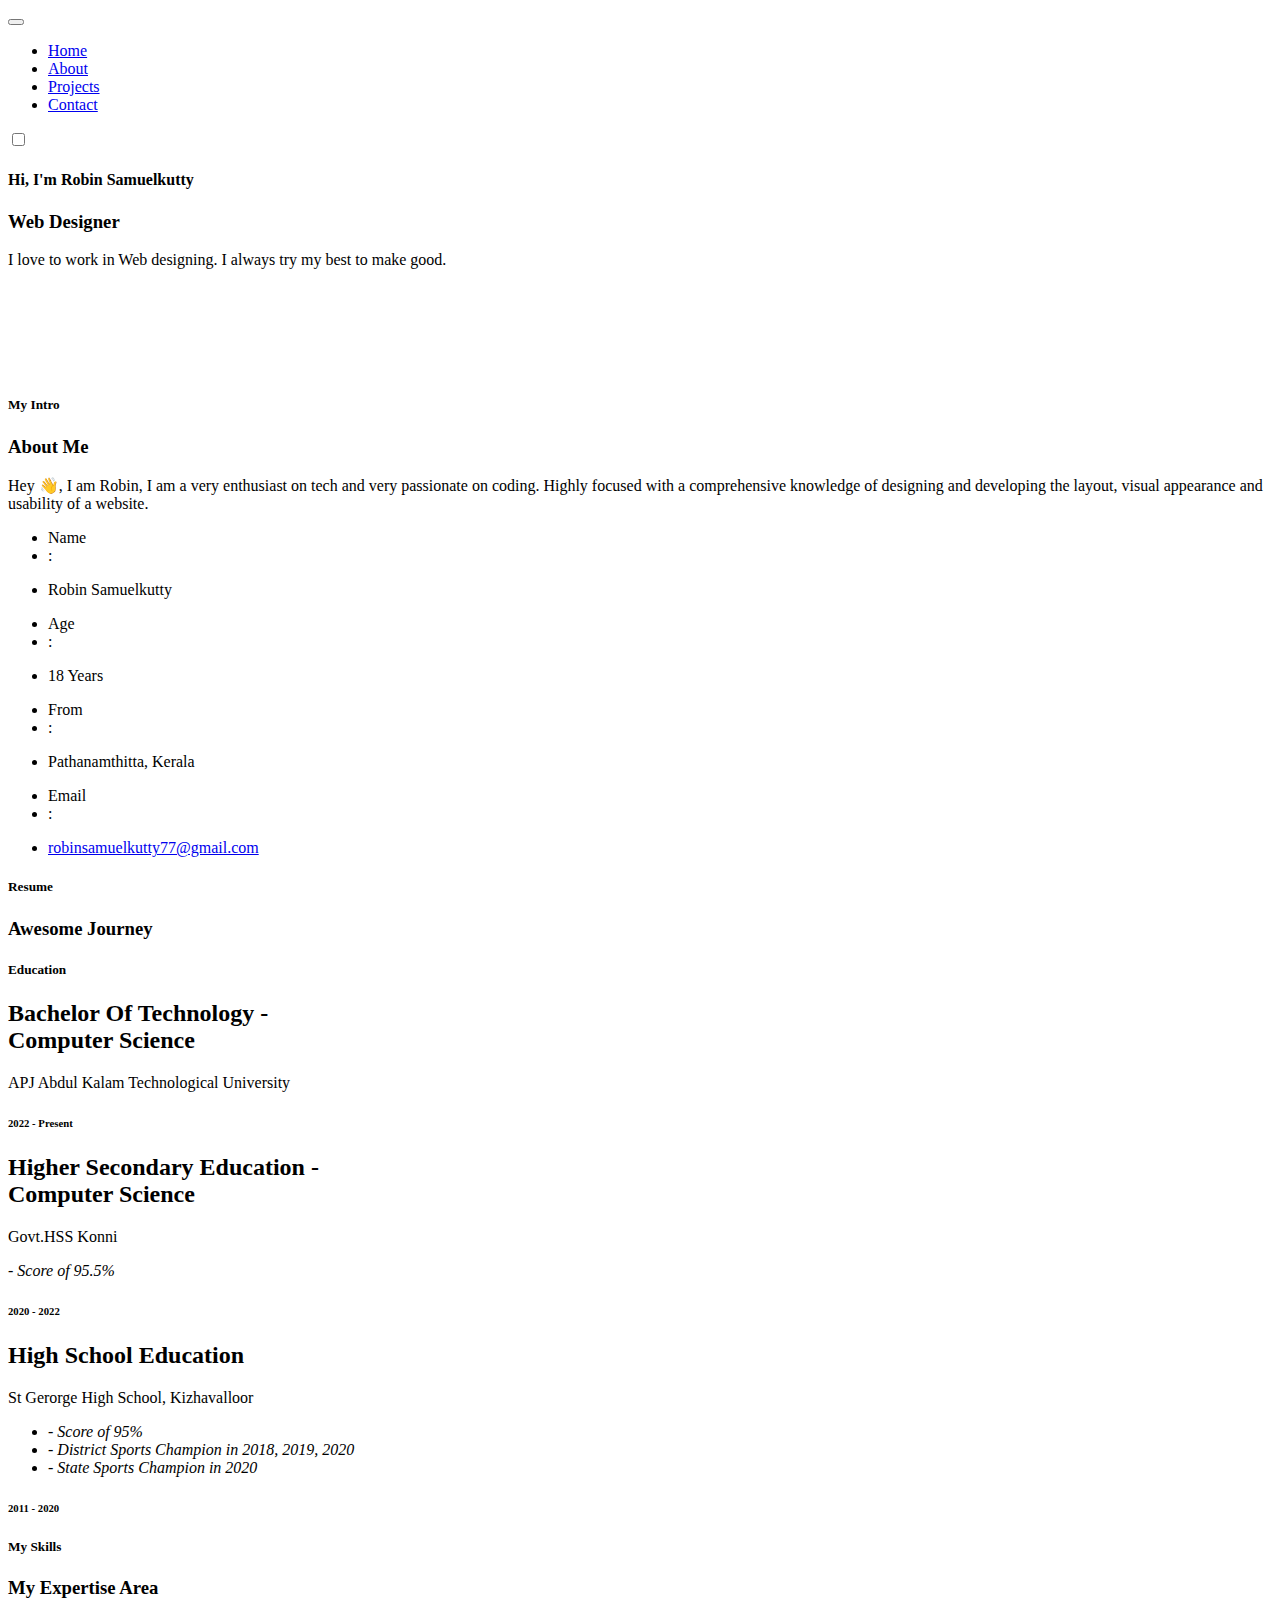
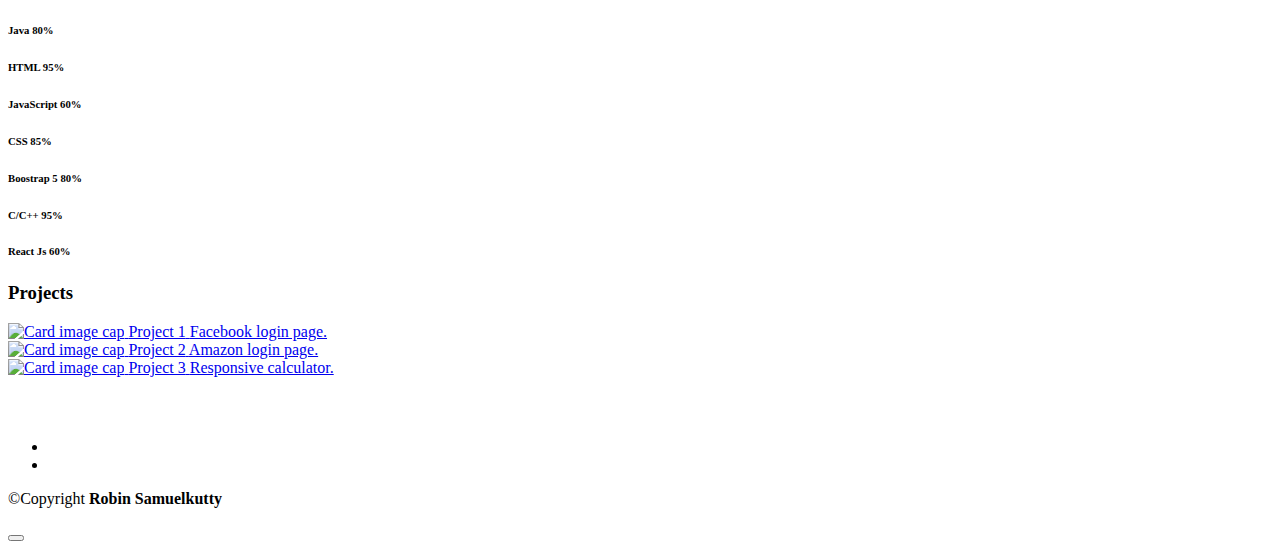
==== index.html @ 34d08c82 "Update index.html" ====
<!--
Author: W3layouts
Author URL: http://w3layouts.com
-->
<!doctype html>
<html lang="en">

<head>
    <!-- Required meta tags -->
    <meta charset="utf-8">
    <meta name="viewport" content="width=device-width, initial-scale=1">
    <title>Robin Sam</title>
    <link rel="icon" href="https://www.instagram.com/p/Ca_34CLvO8sN0Zen6JmJg2K-hZ0cHqBLBm7Li00/" type="image/gif" sizes="16x16">
    <!-- google font -->
    <link href="//fonts.googleapis.com/css2?family=Poppins:wght@100;200;300;400;500;600;700;800;900&display=swap"
        rel="stylesheet">
    <!-- Template CSS Style link -->
    <link rel="stylesheet" href="assets/css/style-starter.css">
</head>

<body>
    <!-- header -->
    <header id="site-header" class="fixed-top">
        <div class="container">
            <nav class="navbar navbar-expand-lg navbar-light">
                
                <button class="navbar-toggler collapsed" type="button" data-bs-toggle="collapse"
                    data-bs-target="#navbarScroll" aria-controls="navbarScroll" aria-expanded="false"
                    aria-label="Toggle navigation">
                    <span class="navbar-toggler-icon fa icon-expand fa-bars"></span>
                    <span class="navbar-toggler-icon fa icon-close fa-times"></span>
                </button>
                <div class="collapse navbar-collapse " id="navbarScroll">
                    <ul class="navbar-nav mx-auto my-2 my-lg-0 navbar-nav-scroll">
                        <li class="nav-item">
                            <a class="nav-link active" aria-current="page" href="index.html">Home</a>
                        </li>
                        <li class="nav-item">
                            <a class="nav-link" href="#about">About</a>
                        </li>
                        <li class="nav-item">
                            <a class="nav-link" href="#project">Projects</a>
                        </li>
                        <li class="nav-item">
                            <a class="nav-link" href="contact.html">Contact</a>
                        </li>
                    </ul>
                    
                </div>
                <!-- toggle switch for light and dark theme -->
                <div class="cont-ser-position">
                    <nav class="navigation">
                        <div class="theme-switch-wrapper">
                            <label class="theme-switch" for="checkbox">
                                <input type="checkbox" id="checkbox">
                                <div class="mode-container">
                                    <i class="gg-sun"></i>
                                    <i class="gg-moon"></i>
                                </div>
                            </label>
                        </div>
                    </nav>
                </div>
                <!-- //toggle switch for light and dark theme -->
            </nav>
        </div>
    </header>
    <!-- //header -->

    <!-- banner section -->
    <section class="w3l-banner py-5" id="home">
        <div class="container py-md-5 py-4">
            <div class="row align-items-center pt-4">
                <div class="col-md-6 banner-left pe-xl-5">
                    <h4>Hi, I'm Robin Samuelkutty</h4>
                    <h3 class="mb-3 mt-1">Web Designer</h3>
                    
                    <p class="banner-sub me-md-5">I love to work in Web designing.
                        I always try my best to make good.
                    </p>
                    
                </div>
                <div class="col-md-6">
                </div>
            </div>
        </div>
        <!-- animations icons -->
        <div class="icon-effects-w3-1 text-right">
            <img src="assets/images/icon2.png" alt="" class="img-fluid">
        </div>
        <div class="icon-effects-w3-2 text-right">
            <img src="assets/images/icon3.png" alt="" class="img-fluid">
        </div>
        <div class="icon-effects-w3-3 text-right">
            <img src="assets/images/icon1.png" alt="" class="img-fluid">
        </div>
        <div class="icon-effects-w3-4 text-right">
            <img src="assets/images/icon6.png" alt="" class="img-fluid">
        </div>
        <!-- //animations icons -->
    </section>
    <!-- //banner section -->

    <!-- logo partners -->
   
    <!-- //logo partners -->

    <!-- grids section -->
    
    <!-- //grids section -->

    <!-- about section -->
    <section class="w3l-aboutblock1 pt-lg-5 pt-2 pb-5" id="about">
        <div class="container py-md-5 py-4">
            <div class="row align-items-center">
                <div class="col-lg-4">
                    <div class="position-relative">
                        <img src="assets/images/about.jpg" alt="" class="radius-image img-fluid">
                    </div>
                </div>
                <div class="col-lg-8 ps-lg-5 mt-lg-0 mt-5">
                    <h5 class="title-small mb-1" id="about">My Intro</h5>
                    <h3 class="title-style">About Me</h3>
                    <p class="mt-3">Hey 👋, I am Robin, I am a very enthusiast on tech and very passionate on coding.
                        Highly focused with a comprehensive knowledge of designing and developing the layout, visual appearance and usability of a website.
                        </p>
                    <div class="my-info mt-md-5 mt-4">
                        <ul class="single-info">
                            <li class="name-style">Name</li>
                            <li>:</li>
                            <li>
                                <p>Robin Samuelkutty</p>
                            </li>
                        </ul>
                        <ul class="single-info">
                            <li class="name-style">Age</li>
                            <li>:</li>
                            <li>
                                <p>18 Years</p>
                            </li>
                        </ul>
                        <ul class="single-info">
                            <li class="name-style">From</li>
                            <li>:</li>
                            <li>
                                <p>Pathanamthitta, Kerala</p>
                            </li>
                        </ul>
                        <ul class="single-info">
                            <li class="name-style">Email</li>
                            <li>:</li>
                            <li>
                                <p><a href="mailto:maryateer@mail.com">robinsamuelkutty77@gmail.com</a></p>
                            </li>
                        </ul>
                    </div>
                    
                </div>
            </div>
        </div>
    </section>
    <!-- //about section -->

    <!-- qualification section -->
    <section class="w3l-timeline-1 py-5 ">
        <div class="container py-lg-5 py-4">
            <div class="title-heading-w3 text-center mb-sm-5 mb-4">
                <h5 class="title-small">Resume</h5>
                <h3 class="title-style">Awesome Journey</h3>
            </div>
            <div class="row">
                <div class="col-lg-6 " style="margin:auto ;">
                    <h5 class="sub-title-timeline"><i class="fas fa-graduation-cap"></i> Education</h5>
                    <div class="timeline">
                        <div class="column">
                            <div class="title">
                                <h2>Bachelor Of Technology - <br> Computer Science</h2>
                            </div>
                            <div class="description">
                                <p>APJ Abdul Kalam Technological University</p>
                                <h6><i class="fas fa-calendar-alt"></i> 2022 - Present</h6>
                            </div>
                        </div>
                        <div class="column">
                            <div class="title">
                                <h2>Higher Secondary Education - <br>Computer Science</h2>
                            </div>
                            <div class="description">
                                <p>Govt.HSS Konni</p>
                                
                                    <i>- Score of 95.5%</i>
                                
                                <h6><i class="fas fa-calendar-alt"></i> 2020 - 2022</h6>
                            </div>
                        </div>
                        <div class="column">
                            <div class="title">
                                <h2>High School Education</h2>
                            </div>
                            <div class="description">
                                <p>St Gerorge High School, Kizhavalloor</p>
                                <ul>
                                    <li><i>- Score of 95%</i></li>
                                    <li><i>- District Sports Champion in 2018, 2019, 2020</i></li>
                                    <li><i>- State Sports Champion in 2020</i></li>
                                </ul>
                                <h6><i class="fas fa-calendar-alt"></i> 2011 - 2020</h6>
                            </div>
                        </div>
                    </div>
                </div>

               
            </div>
        </div>
    </section>
    <!-- //qualification section -->

    <!-- skills section -->
    <section class="w3l-progress py-5" id="progress">
        <div class="container py-md-5 py-4">
            <div class="title-heading-w3 text-center mb-sm-5 mb-4">
                <h5 class="title-small mb-1">My Skills</h5>
                <h3 class="title-style">My Expertise Area</h3>
            </div>
            <div class="row py-lg-4">
                <div class="col-lg-6 pe-lg-5">
                    <div class="progress-info info1">
                        <h6 class="progress-tittle">Java <span class="">80%</span></h6>
                        <div class="progress">
                            <div class="progress-bar progress-bar-striped gradient-1" role="progressbar"
                                style="width: 80%" aria-valuenow="95" aria-valuemin="0" aria-valuemax="100">
                            </div>
                        </div>
                    </div>
                    <div class="progress-info info2">
                        <h6 class="progress-tittle">HTML <span class="">95%</span>
                        </h6>
                        <div class="progress">
                            <div class="progress-bar progress-bar-striped gradient-2" role="progressbar"
                                style="width: 95%" aria-valuenow="95" aria-valuemin="0" aria-valuemax="100">
                            </div>
                        </div>
                    </div>
                    <div class="progress-info info3">
                        <h6 class="progress-tittle">JavaScript <span class="">60%</span></h6>
                        <div class="progress">
                            <div class="progress-bar progress-bar-striped gradient-3" role="progressbar"
                                style="width: 60%" aria-valuenow="95" aria-valuemin="0" aria-valuemax="100">
                            </div>
                        </div>
                    </div>
                    <div class="progress-info info4 mb-0" style="margin:auto ;">
                        <h6 class="progress-tittle">CSS <span class="">85%</span></h6>
                        <div class="progress">
                            <div class="progress-bar progress-bar-striped gradient-4" role="progressbar"
                                style="width: 85%" aria-valuenow="95" aria-valuemin="0" aria-valuemax="100">
                            </div>
                        </div>
                    </div>
                </div>
                <div class="col-lg-6 ps-lg-5 mt-lg-0 mt-5">
                    <div class="progress-info info1">
                        <h6 class="progress-tittle">Boostrap 5 <span class="">80%</span></h6>
                        <div class="progress">
                            <div class="progress-bar progress-bar-striped gradient-1" role="progressbar"
                                style="width: 80%" aria-valuenow="90" aria-valuemin="0" aria-valuemax="100">
                            </div>
                        </div>
                    </div>
                    <div class="progress-info info2">
                        <h6 class="progress-tittle">C/C++ <span class="">95%</span>
                        </h6>
                        <div class="progress">
                            <div class="progress-bar progress-bar-striped gradient-2" role="progressbar"
                                style="width: 95%" aria-valuenow="95" aria-valuemin="0" aria-valuemax="100">
                            </div>
                        </div>
                    </div>
                    <div class="progress-info info3">
                        <h6 class="progress-tittle">React Js <span class="">60%</span></h6>
                        <div class="progress">
                            <div class="progress-bar progress-bar-striped gradient-3" role="progressbar"
                                style="width: 60%" aria-valuenow="95" aria-valuemin="0" aria-valuemax="100">
                            </div>
                        </div>
                    </div>
                    
                </div>
            </div>
        </div>
    </section>
    <!-- //skills section -->

    <!-- projects section -->
    <section class="w3l-gallery pb-5" id="gallery">
        <div class="container py-md-5 py-4">
            <div class="title-heading-w3 text-center mb-sm-5 mb-4">
                
                <h3 class="title-style" id="project"> Projects</h3>
            </div>
            <div class="row">
                <div class="col-lg-4 col-md-6 item">
                    <a href="assets/images/g1.jpg" data-lightbox="example-set" data-title="Project 1"
                        class="zoom d-block">
                        <img class="card-img-bottom d-block" src="assets/images/g1.jpg" alt="Card image cap">
                        <span class="overlay__hover"></span>
                        <span class="hover-content">
                            <span class="title">Project 1</span>
                            <span class="content">Facebook login page.</span>
                        </span>
                    </a>
                </div>
                <div class="col-lg-4 col-md-6 item mt-md-0 mt-4">
                    <a href="assets/images/g2.jpg" data-lightbox="example-set" data-title="Project 2"
                        class="zoom d-block">
                        <img class="card-img-bottom d-block" src="assets/images/g2.jpg" alt="Card image cap">
                        <span class="overlay__hover"></span>
                        <span class="hover-content">
                            <span class="title">Project 2</span>
                            <span class="content">Amazon login page.</span>
                        </span>
                    </a>
                </div>

                <div class="col-lg-4 col-md-6 item mt-lg-0 mt-4">
                    <a href="assets/images/g3.jpg" data-lightbox="example-set" data-title="Project 3"
                        class="zoom d-block">
                        <img class="card-img-bottom d-block" src="assets/images/g3.jpg" alt="Card image cap">
                        <span class="overlay__hover"></span>
                        <span class="hover-content">
                            <span class="title">Project 3</span>
                            <span class="content">Responsive  calculator.</span>
                        </span>
                    </a>
                </div>

             
            </div>
        </div>
    </section>
    <!-- //projects section -->

    <!-- home service section -->
   
    <!-- //home service section -->

    <!-- //testimonials section -->

    <!-- footer -->
    <footer class="footer-w3ls text-center py-5">
        <div class="container pt-4">
            <div class="mx-auto" style="max-width:600px;">
                
                <h4 style="color:#ffff ;"><strong>Follow Me</strong></h4>
                <div class="social-icons-main mt-4 pb-3">
                    <ul class="social-icons3">
                        <li>
                            <a href="https://www.facebook.com/robin.samuelkutty">
                                <i class="fab fa-facebook-f"></i>
                            </a>
                        </li>
                        
                        <li>
                            <a href="https://www.instagram.com/robin_sam__/">
                                <i class="fab fa-instagram"></i>
                            </a>
                        </li>
                    </ul>
                </div>
            </div>
            <!-- copyright -->
            <p class="copy-right-w3 text-white mt-5 pt-4">©Copyright <strong><span>Robin Samuelkutty</span></strong>
                </p>
        </div>
    </footer>
    <!-- //footer -->

    <!-- Js scripts -->
    <!-- move top -->
    <button onclick="topFunction()" id="movetop" title="Go to top">
        <span class="fas fa-level-up-alt" aria-hidden="true"></span>
    </button>
    <script>
        // When the user scrolls down 20px from the top of the document, show the button
        window.onscroll = function () {
            scrollFunction()
        };

        function scrollFunction() {
            if (document.body.scrollTop > 20 || document.documentElement.scrollTop > 20) {
                document.getElementById("movetop").style.display = "block";
            } else {
                document.getElementById("movetop").style.display = "none";
            }
        }

        // When the user clicks on the button, scroll to the top of the document
        function topFunction() {
            document.body.scrollTop = 0;
            document.documentElement.scrollTop = 0;
        }
    </script>
    <!-- //move top -->

    <!-- common jquery plugin -->
    <script src="assets/js/jquery-3.3.1.min.js"></script>
    <!-- //common jquery plugin -->

    <!-- libhtbox -->
    <script src="assets/js/lightbox-plus-jquery.min.js"></script>
    <!-- libhtbox -->

    <!-- testimonials owlcarousel -->
    <script src="assets/js/owl.carousel.js"></script>
    <script>
        $(document).ready(function () {
            $('.owl-two').owlCarousel({
                loop: true,
                margin: 30,
                nav: false,
                responsiveClass: true,
                autoplay: true,
                autoplayTimeout: 5000,
                autoplaySpeed: 1000,
                autoplayHoverPause: false,
                responsive: {
                    0: {
                        items: 1,
                        nav: false
                    },
                    480: {
                        items: 1,
                        nav: false
                    },
                    667: {
                        items: 1,
                        nav: false
                    },
                    1000: {
                        items: 1,
                        nav: false
                    }
                }
            })
        })
    </script>
    <!-- //script for Testimonials-->

    <!-- theme switch js (light and dark)-->
    <script src="assets/js/theme-change.js"></script>
    <!-- //theme switch js (light and dark)-->

    <!-- MENU-JS -->
    <script>
        $(window).on("scroll", function () {
            var scroll = $(window).scrollTop();

            if (scroll >= 80) {
                $("#site-header").addClass("nav-fixed");
            } else {
                $("#site-header").removeClass("nav-fixed");
            }
        });

        //Main navigation Active Class Add Remove
        $(".navbar-toggler").on("click", function () {
            $("header").toggleClass("active");
        });
        $(document).on("ready", function () {
            if ($(window).width() > 991) {
                $("header").removeClass("active");
            }
            $(window).on("resize", function () {
                if ($(window).width() > 991) {
                    $("header").removeClass("active");
                }
            });
        });
    </script>
    <!-- //MENU-JS -->

    <!-- disable body scroll which navbar is in active -->
    <script>
        $(function () {
            $('.navbar-toggler').click(function () {
                $('body').toggleClass('noscroll');
            })
        });
    </script>
    <!-- //disable body scroll which navbar is in active -->

    <!-- bootstrap -->
    <script src="assets/js/bootstrap.min.js"></script>
    <!-- //bootstrap -->
    <!-- //Js scripts -->
</body>

</html>
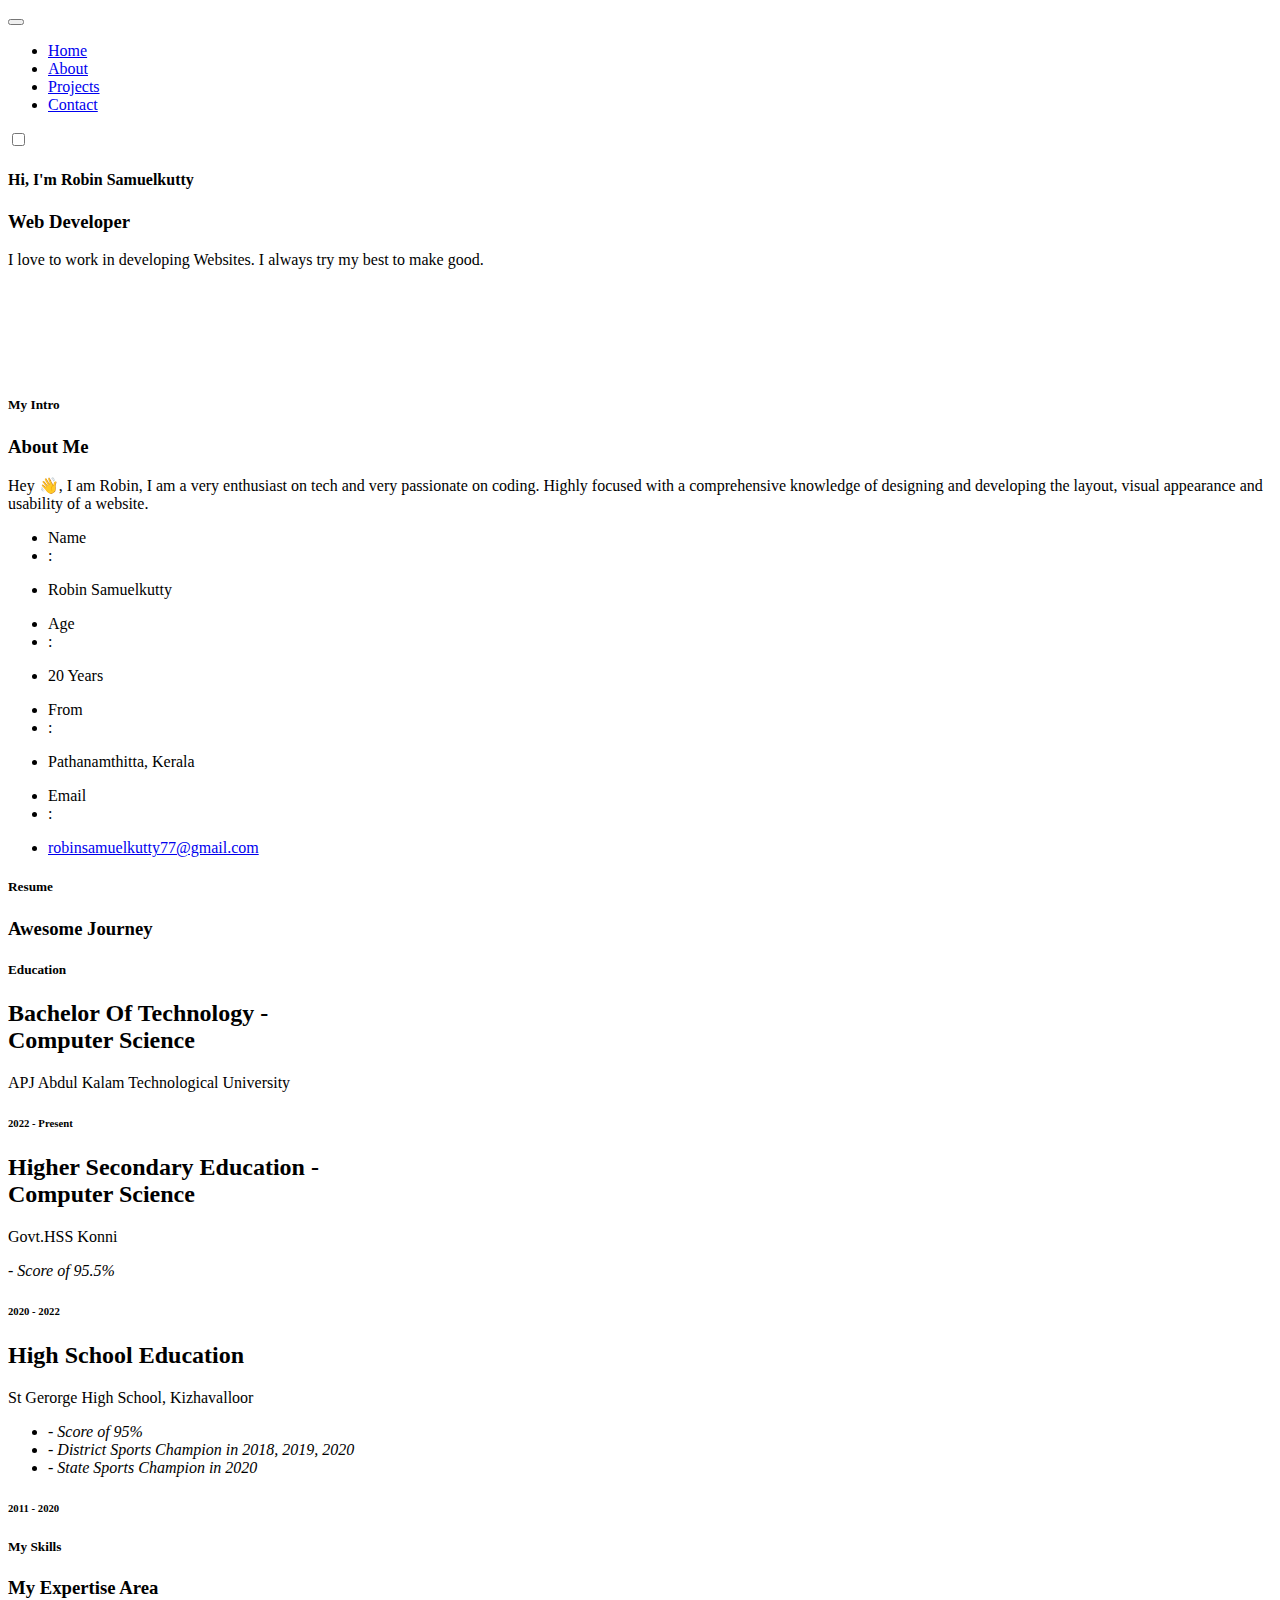
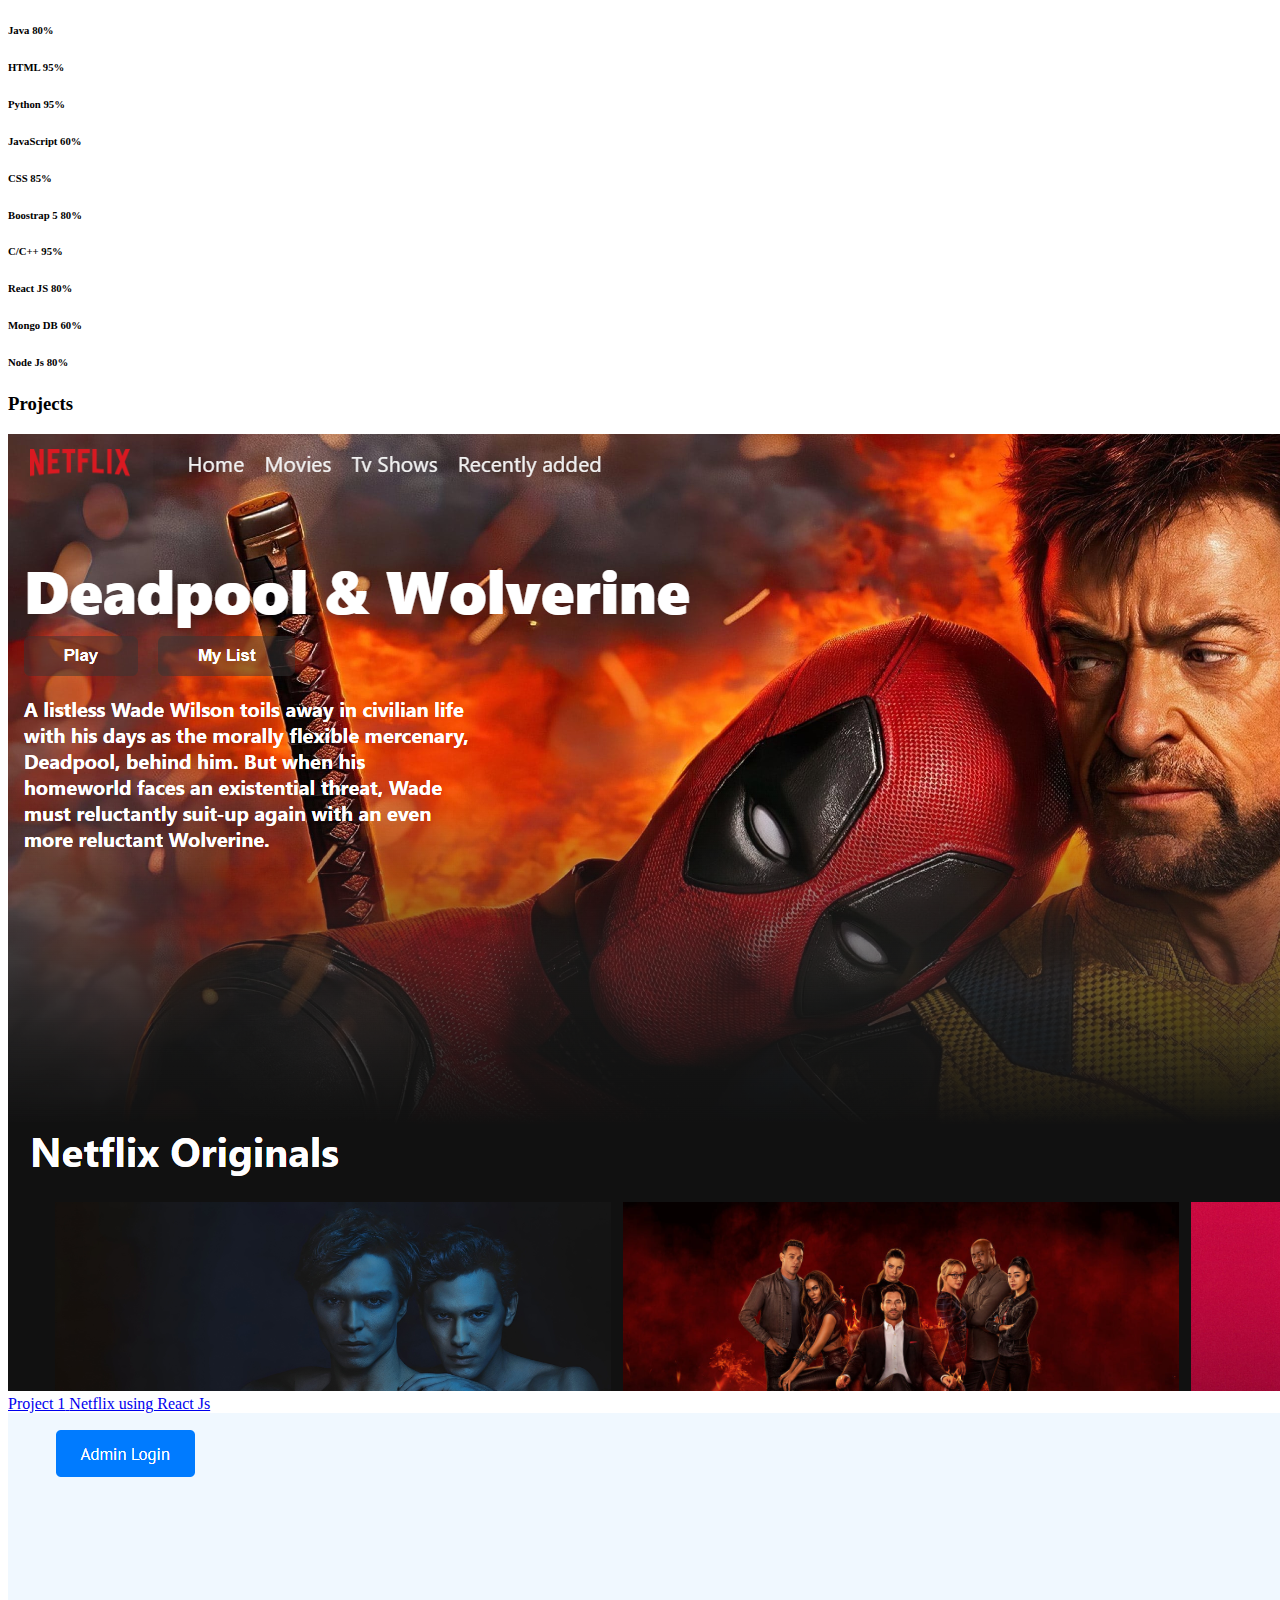
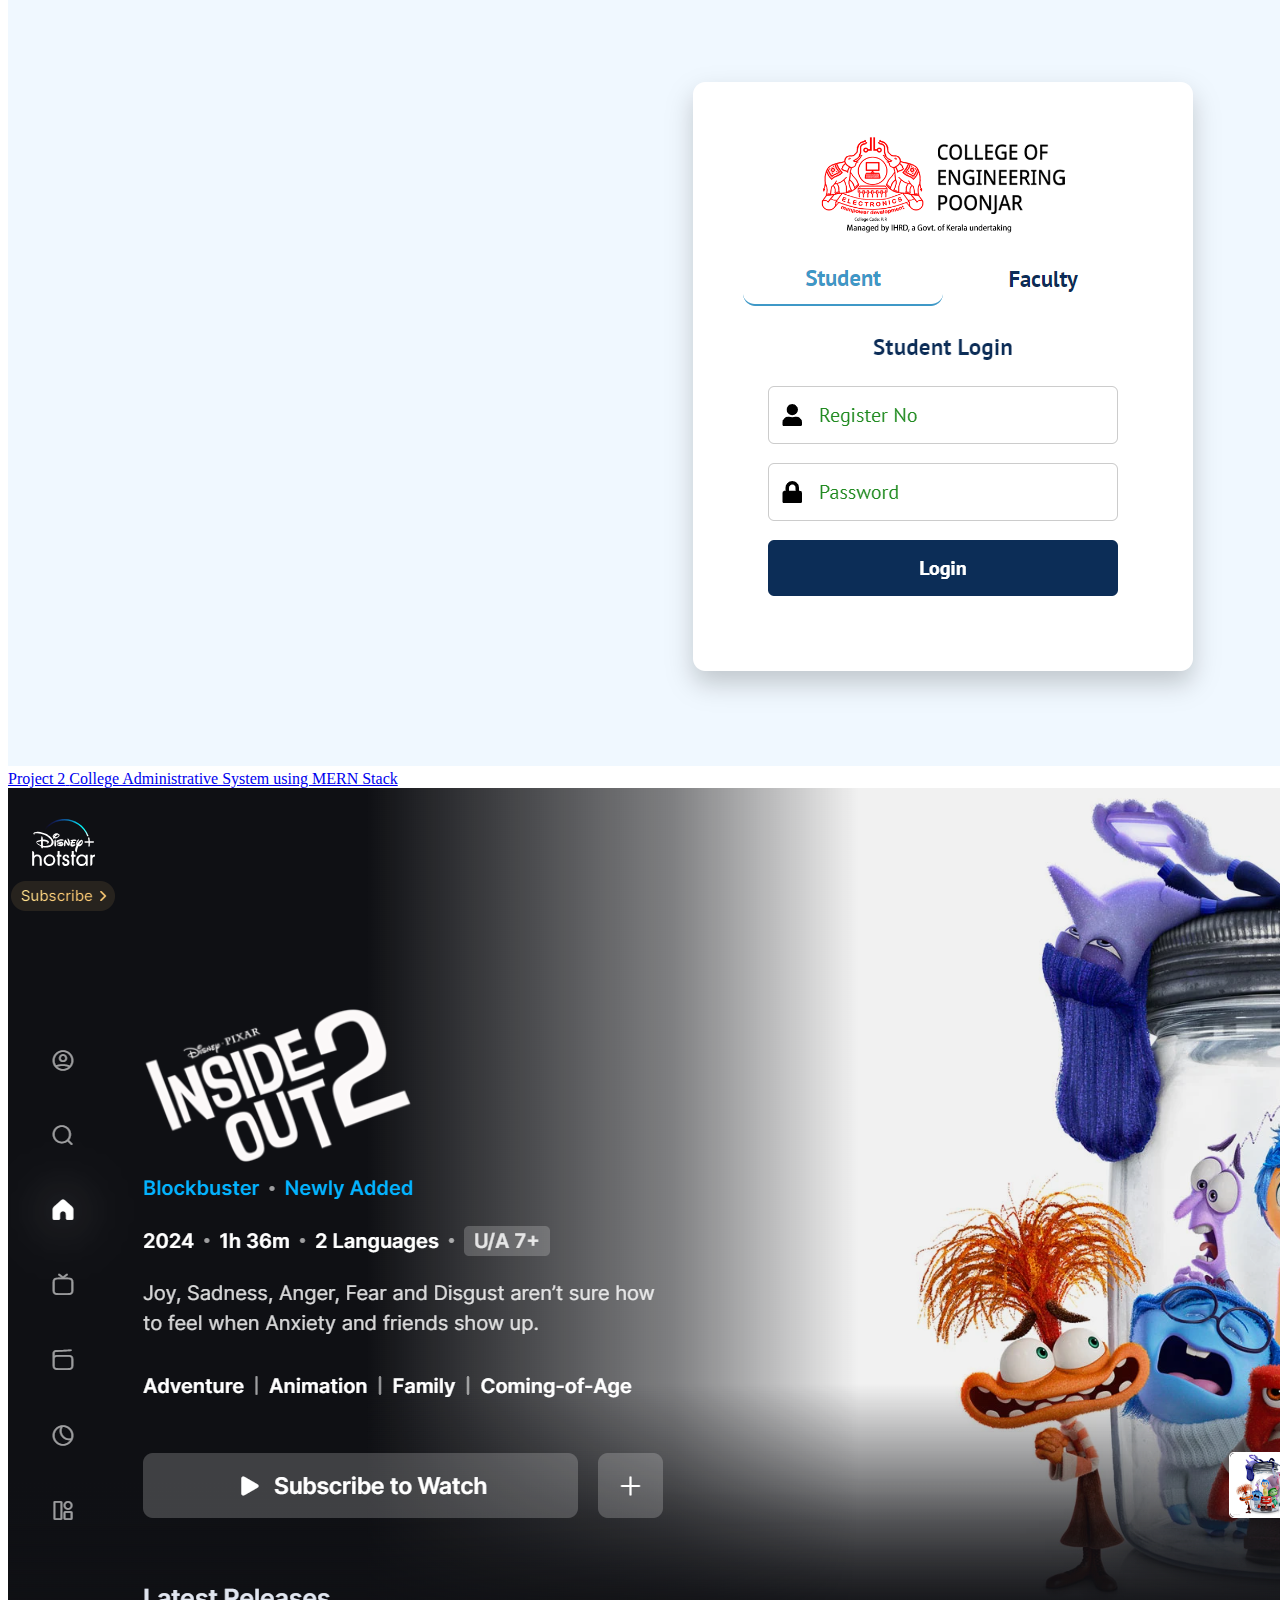
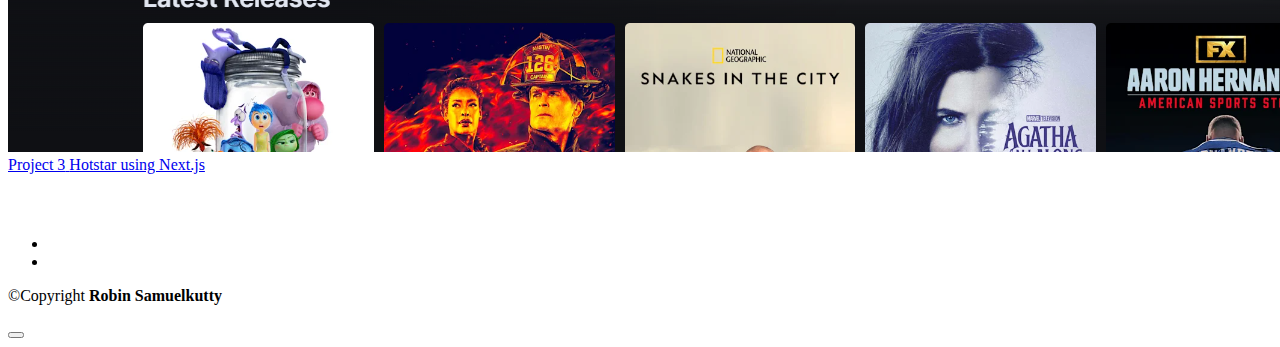
==== commit aeb0ab72: "Update index.html" ====
--- a/index.html
+++ b/index.html
@@ -73,9 +73,9 @@
             <div class="row align-items-center pt-4">
                 <div class="col-md-6 banner-left pe-xl-5">
                     <h4>Hi, I'm Robin Samuelkutty</h4>
-                    <h3 class="mb-3 mt-1">Web Designer</h3>
+                    <h3 class="mb-3 mt-1">Web Developer</h3>
                     
-                    <p class="banner-sub me-md-5">I love to work in Web designing.
+                    <p class="banner-sub me-md-5">I love to work in developing Websites.
                         I always try my best to make good.
                     </p>
                     
@@ -136,7 +136,7 @@
                             <li class="name-style">Age</li>
                             <li>:</li>
                             <li>
-                                <p>18 Years</p>
+                                <p>20 Years</p>
                             </li>
                         </ul>
                         <ul class="single-info">
@@ -150,7 +150,7 @@
                             <li class="name-style">Email</li>
                             <li>:</li>
                             <li>
-                                <p><a href="mailto:maryateer@mail.com">robinsamuelkutty77@gmail.com</a></p>
+                                <p><a href="mailto:robinsamuelkutty77@gmail.com">robinsamuelkutty77@gmail.com</a></p>
                             </li>
                         </ul>
                     </div>
@@ -242,6 +242,15 @@
                             </div>
                         </div>
                     </div>
+                     <div class="progress-info info2">
+                        <h6 class="progress-tittle">Python <span class="">95%</span>
+                        </h6>
+                        <div class="progress">
+                            <div class="progress-bar progress-bar-striped gradient-2" role="progressbar"
+                                style="width: 95%" aria-valuenow="95" aria-valuemin="0" aria-valuemax="100">
+                            </div>
+                        </div>
+                    </div>
                     <div class="progress-info info3">
                         <h6 class="progress-tittle">JavaScript <span class="">60%</span></h6>
                         <div class="progress">
@@ -259,6 +268,7 @@
                         </div>
                     </div>
                 </div>
+               
                 <div class="col-lg-6 ps-lg-5 mt-lg-0 mt-5">
                     <div class="progress-info info1">
                         <h6 class="progress-tittle">Boostrap 5 <span class="">80%</span></h6>
@@ -277,15 +287,31 @@
                             </div>
                         </div>
                     </div>
-                    <div class="progress-info info3">
-                        <h6 class="progress-tittle">React Js <span class="">60%</span></h6>
+                   
+                     <div class="progress-info info1">
+                        <h6 class="progress-tittle">React JS <span class="">80%</span></h6>
+                        <div class="progress">
+                            <div class="progress-bar progress-bar-striped gradient-1" role="progressbar"
+                                style="width: 80%" aria-valuenow="95" aria-valuemin="0" aria-valuemax="100">
+                            </div>
+                        </div>
+                    </div>
+                     <div class="progress-info info3">
+                        <h6 class="progress-tittle">Mongo DB <span class="">60%</span></h6>
                         <div class="progress">
                             <div class="progress-bar progress-bar-striped gradient-3" role="progressbar"
                                 style="width: 60%" aria-valuenow="95" aria-valuemin="0" aria-valuemax="100">
                             </div>
                         </div>
                     </div>
-                    
+                     <div class="progress-info info1">
+                        <h6 class="progress-tittle">Node Js <span class="">80%</span></h6>
+                        <div class="progress">
+                            <div class="progress-bar progress-bar-striped gradient-1" role="progressbar"
+                                style="width: 80%" aria-valuenow="95" aria-valuemin="0" aria-valuemax="100">
+                            </div>
+                        </div>
+                    </div>
                 </div>
             </div>
         </div>
@@ -303,22 +329,22 @@
                 <div class="col-lg-4 col-md-6 item">
                     <a href="assets/images/g1.jpg" data-lightbox="example-set" data-title="Project 1"
                         class="zoom d-block">
-                        <img class="card-img-bottom d-block" src="assets/images/g1.jpg" alt="Card image cap">
+                        <img class="card-img-bottom d-block" src="assets/images/g1.png" alt="Card image cap">
                         <span class="overlay__hover"></span>
                         <span class="hover-content">
                             <span class="title">Project 1</span>
-                            <span class="content">Facebook login page.</span>
+                            <span class="content">Netflix using React Js</span>
                         </span>
                     </a>
                 </div>
                 <div class="col-lg-4 col-md-6 item mt-md-0 mt-4">
                     <a href="assets/images/g2.jpg" data-lightbox="example-set" data-title="Project 2"
                         class="zoom d-block">
-                        <img class="card-img-bottom d-block" src="assets/images/g2.jpg" alt="Card image cap">
+                        <img class="card-img-bottom d-block" src="assets/images/g2.png" alt="Card image cap">
                         <span class="overlay__hover"></span>
                         <span class="hover-content">
                             <span class="title">Project 2</span>
-                            <span class="content">Amazon login page.</span>
+                            <span class="content">College Administrative System using MERN Stack</span>
                         </span>
                     </a>
                 </div>
@@ -326,11 +352,11 @@
                 <div class="col-lg-4 col-md-6 item mt-lg-0 mt-4">
                     <a href="assets/images/g3.jpg" data-lightbox="example-set" data-title="Project 3"
                         class="zoom d-block">
-                        <img class="card-img-bottom d-block" src="assets/images/g3.jpg" alt="Card image cap">
+                        <img class="card-img-bottom d-block" src="assets/images/g3.png" alt="Card image cap">
                         <span class="overlay__hover"></span>
                         <span class="hover-content">
                             <span class="title">Project 3</span>
-                            <span class="content">Responsive  calculator.</span>
+                            <span class="content">Hotstar using Next.js</span>
                         </span>
                     </a>
                 </div>
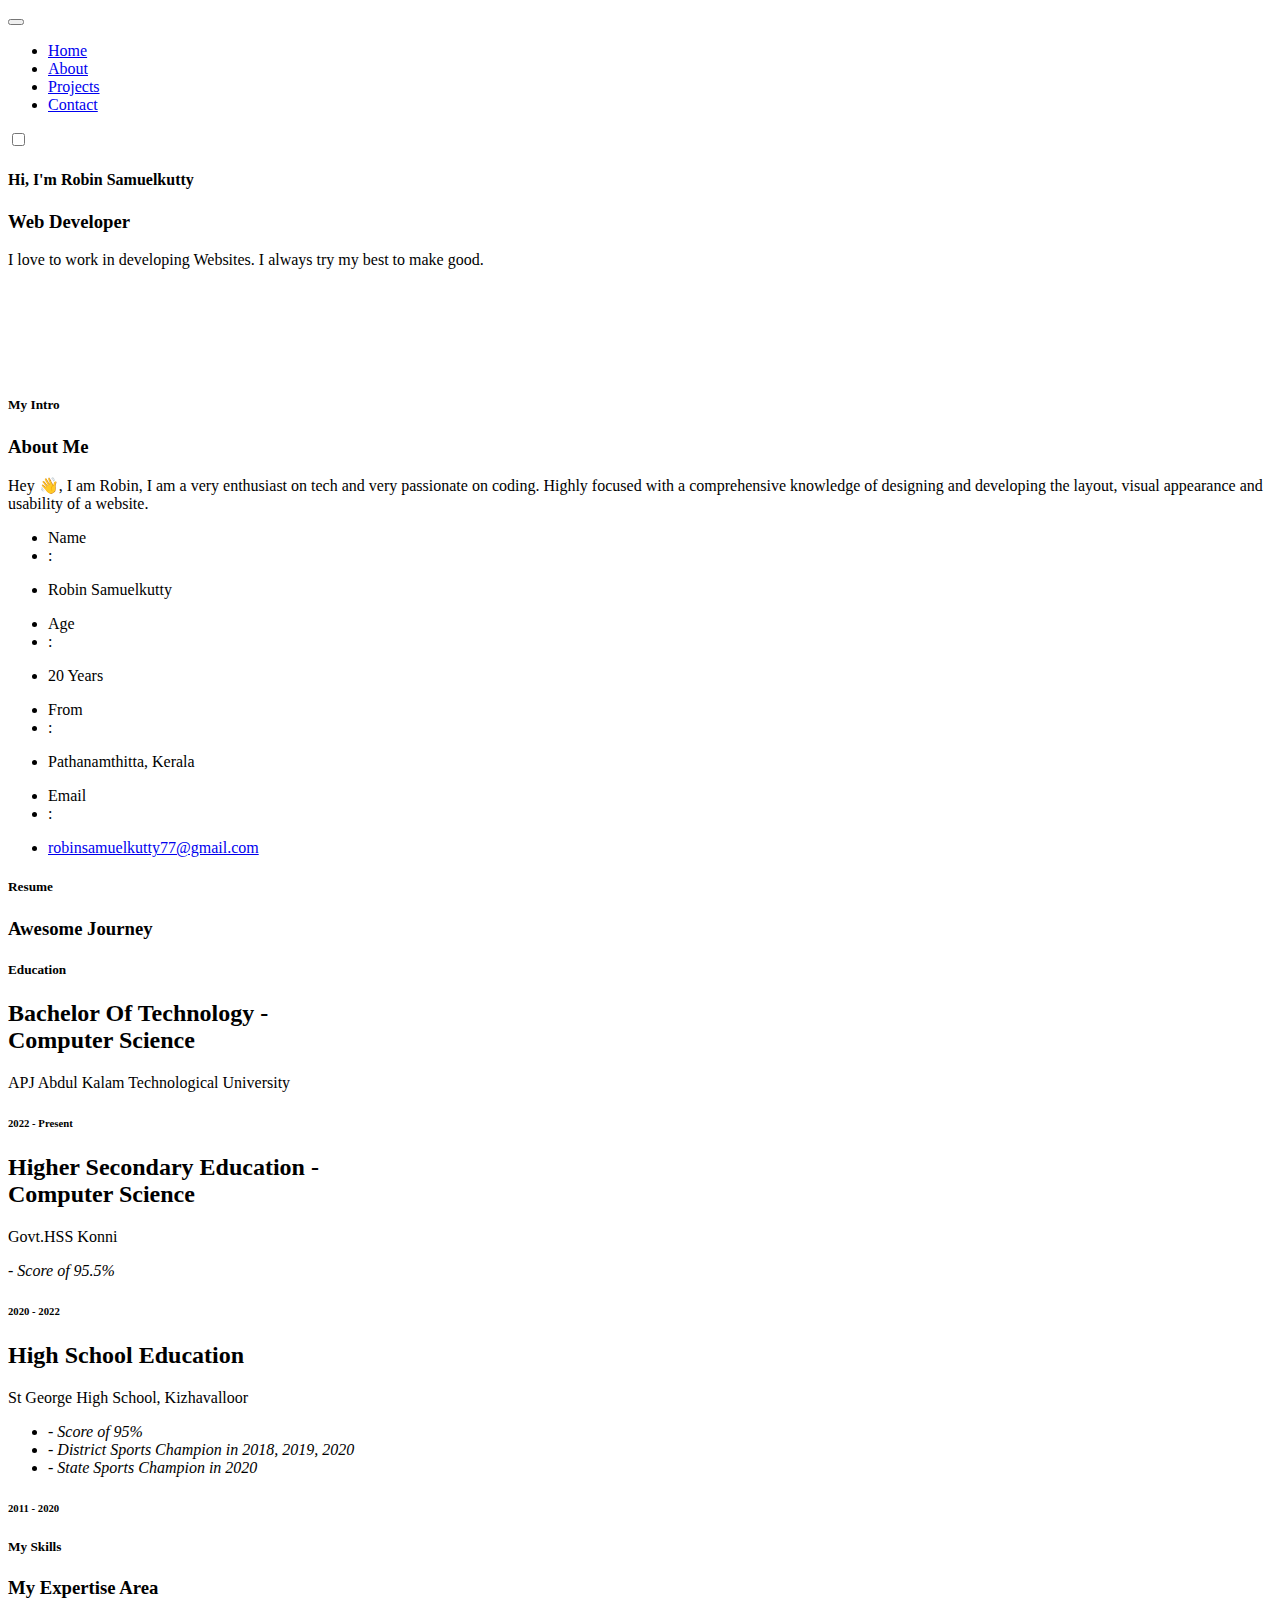
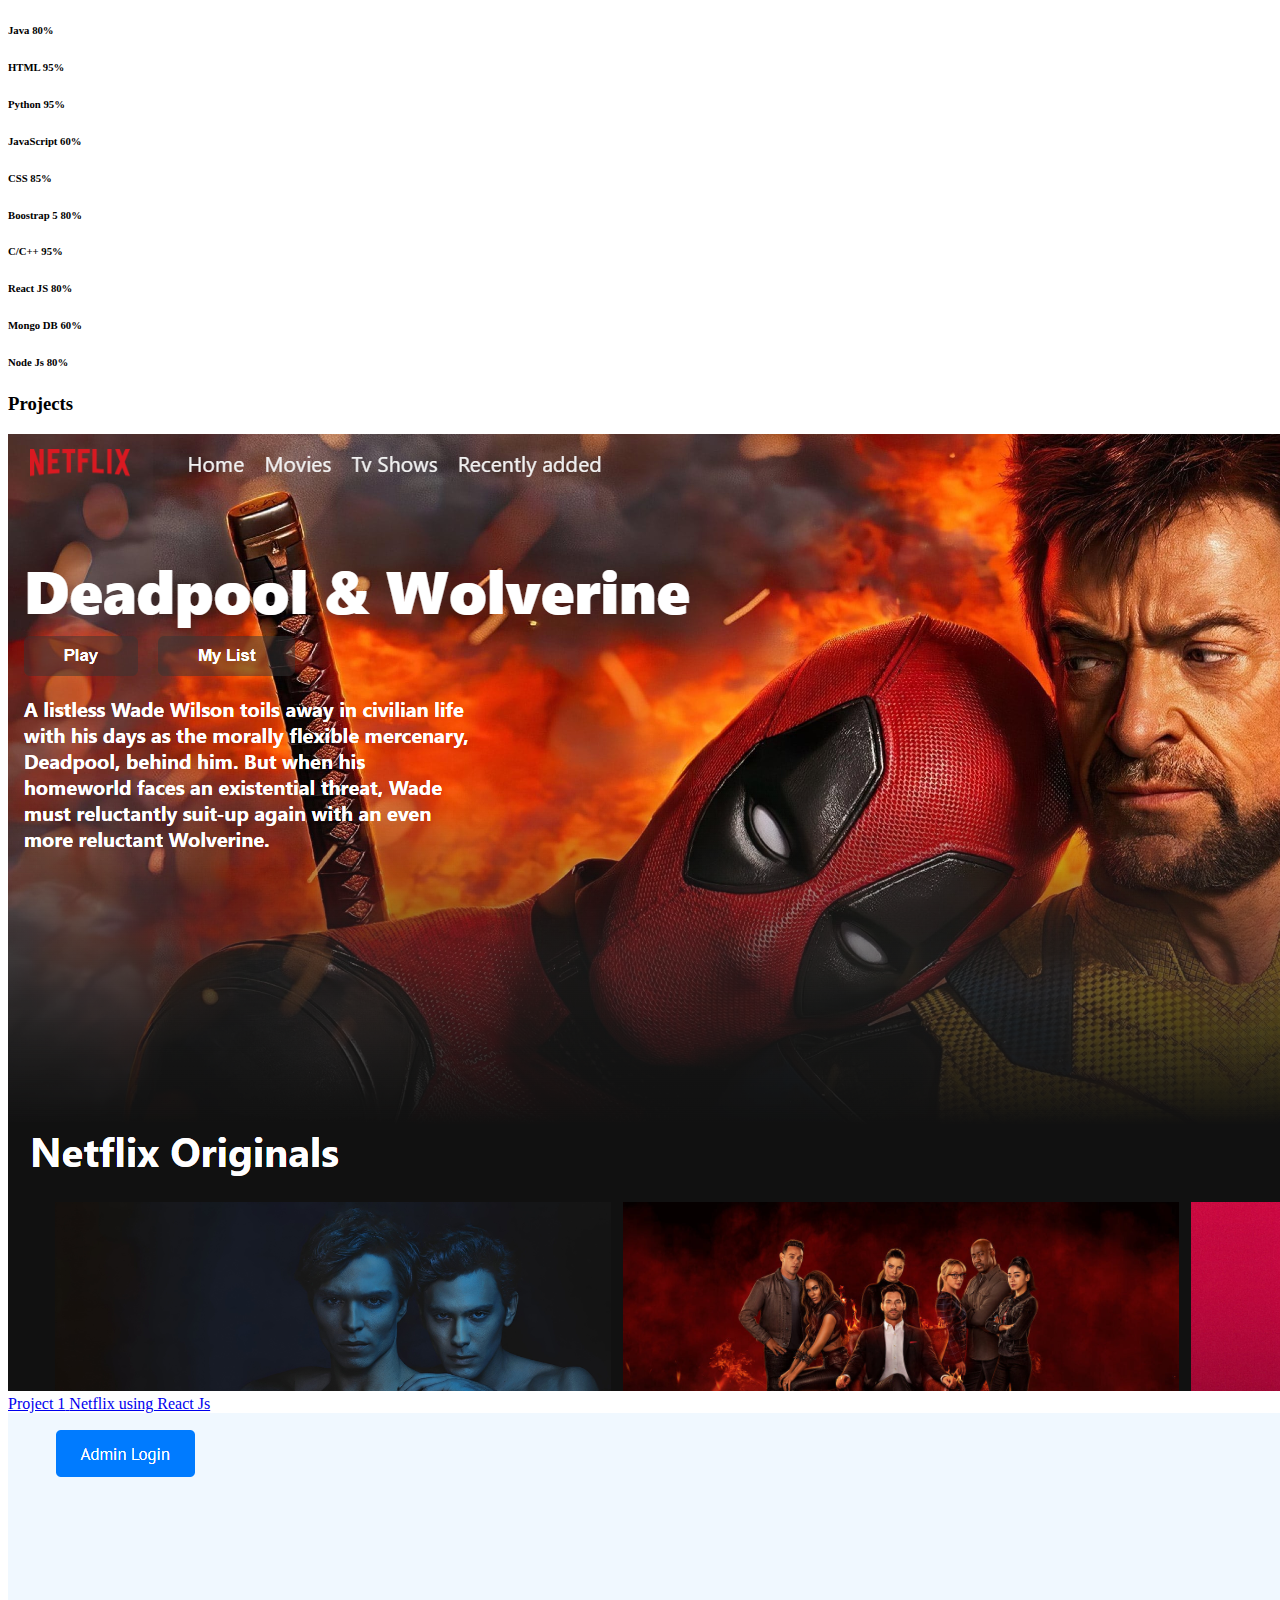
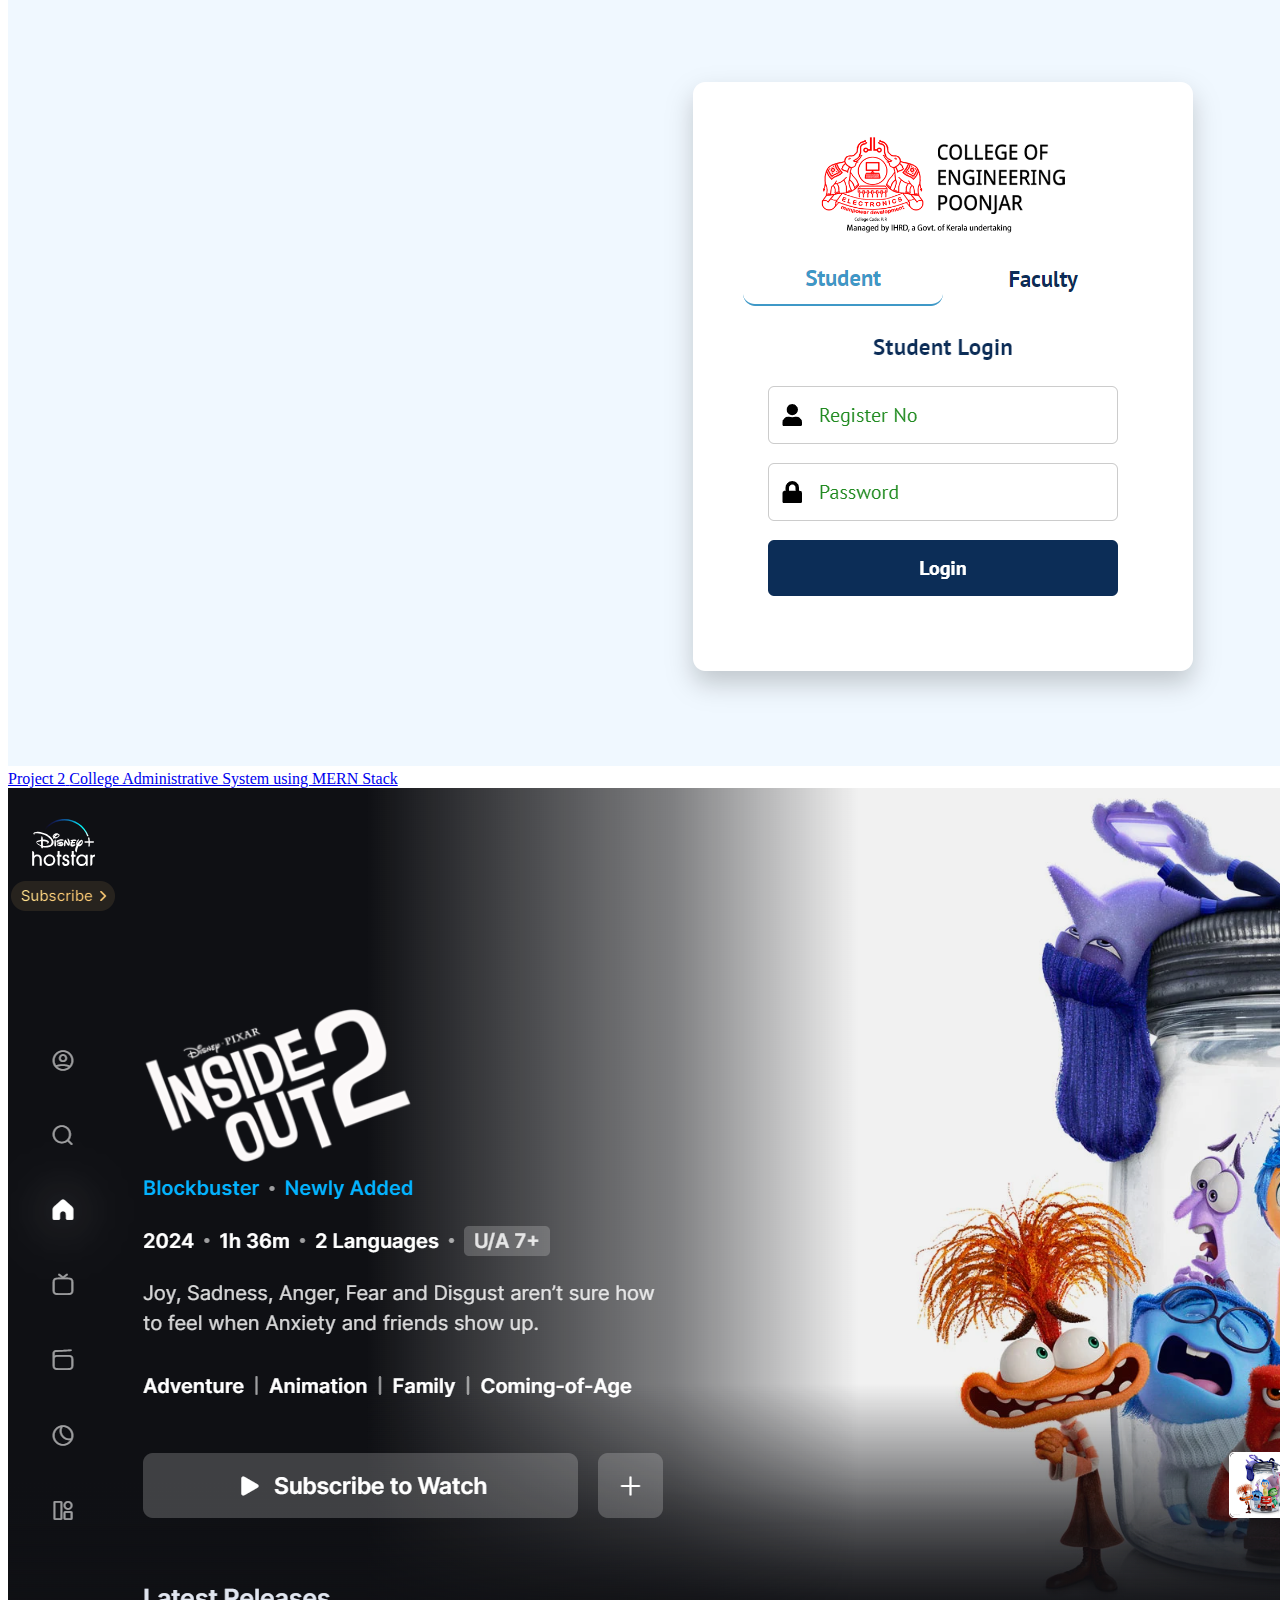
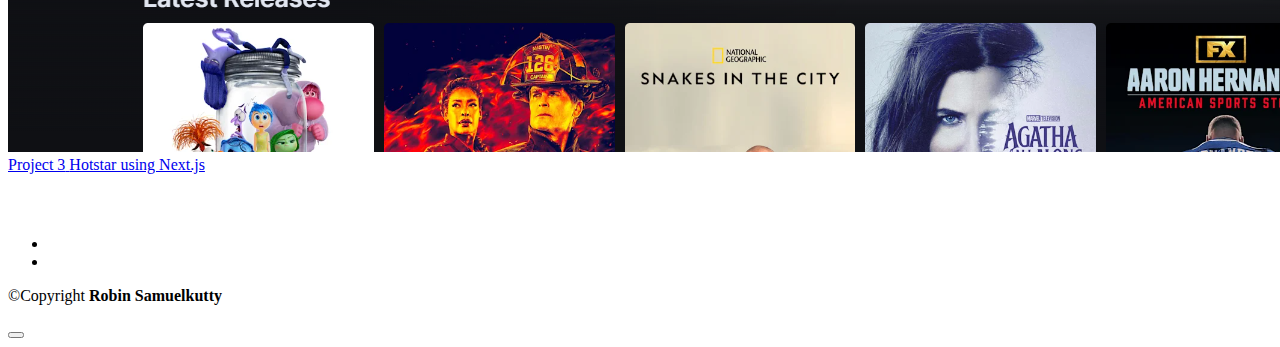
==== commit 200f37a2: "Update index.html" ====
--- a/index.html
+++ b/index.html
@@ -198,7 +198,7 @@
                                 <h2>High School Education</h2>
                             </div>
                             <div class="description">
-                                <p>St Gerorge High School, Kizhavalloor</p>
+                                <p>St George High School, Kizhavalloor</p>
                                 <ul>
                                     <li><i>- Score of 95%</i></li>
                                     <li><i>- District Sports Champion in 2018, 2019, 2020</i></li>
